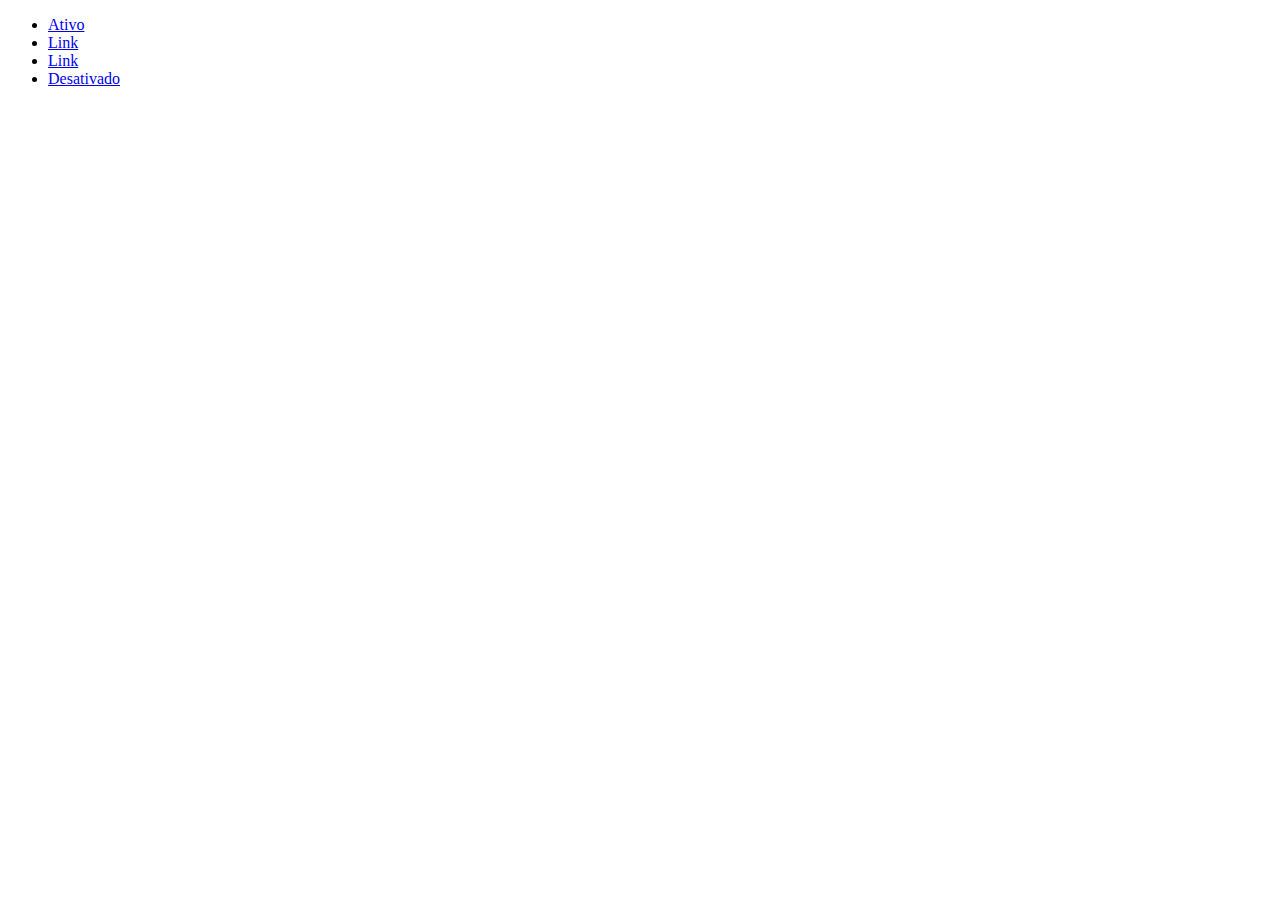
==== index.html @ 7e4d0bb9 "Upload" ====
<!DOCTYPE html>
<html lang="pt-br">
<head>
	<meta charset="UTF8">
	<title>The Vultures</title>
	<meta name="viewport" content="width=device-width, initial-scale=1">
	<link rel="stylesheet" href="https://stackpath.bootstrapcdn.com/bootstrap/4.1.3/css/bootstrap.min.css" integrity="sha384-MCw98/SFnGE8fJT3GXwEOngsV7Zt27NXFoaoApmYm81iuXoPkFOJwJ8ERdknLPMO" crossorigin="anonymous">
	<link rel="stylesheet" href="style.css">
</head>
<body>

		<ul class="nav nav-pills">
		  <li class="nav-item">
		    <a class="nav-link btn btn-dark" href="#">Ativo</a>
		  </li>
		  <li class="nav-item">
		    <a class="nav-link btn btn-dark" href="#">Link</a>
		  </li>
		  <li class="nav-item">
		    <a class="nav-link btn btn-dark" href="#">Link</a>
		  </li>
		  <li class="nav-item">
		    <a class="nav-link btn btn-dark" href="#">Desativado</a>
		  </li>
		</ul>
		


	
	<script src="https://code.jquery.com/jquery-3.3.1.slim.min.js" integrity="sha384-q8i/X+965DzO0rT7abK41JStQIAqVgRVzpbzo5smXKp4YfRvH+8abtTE1Pi6jizo" crossorigin="anonymous"></script>
	<script src="https://cdnjs.cloudflare.com/ajax/libs/popper.js/1.14.3/umd/popper.min.js" integrity="sha384-ZMP7rVo3mIykV+2+9J3UJ46jBk0WLaUAdn689aCwoqbBJiSnjAK/l8WvCWPIPm49" crossorigin="anonymous"></script>
	<script src="https://stackpath.bootstrapcdn.com/bootstrap/4.1.3/js/bootstrap.min.js" integrity="sha384-ChfqqxuZUCnJSK3+MXmPNIyE6ZbWh2IMqE241rYiqJxyMiZ6OW/JmZQ5stwEULTy" crossorigin="anonymous"></script>
</body>
</html>
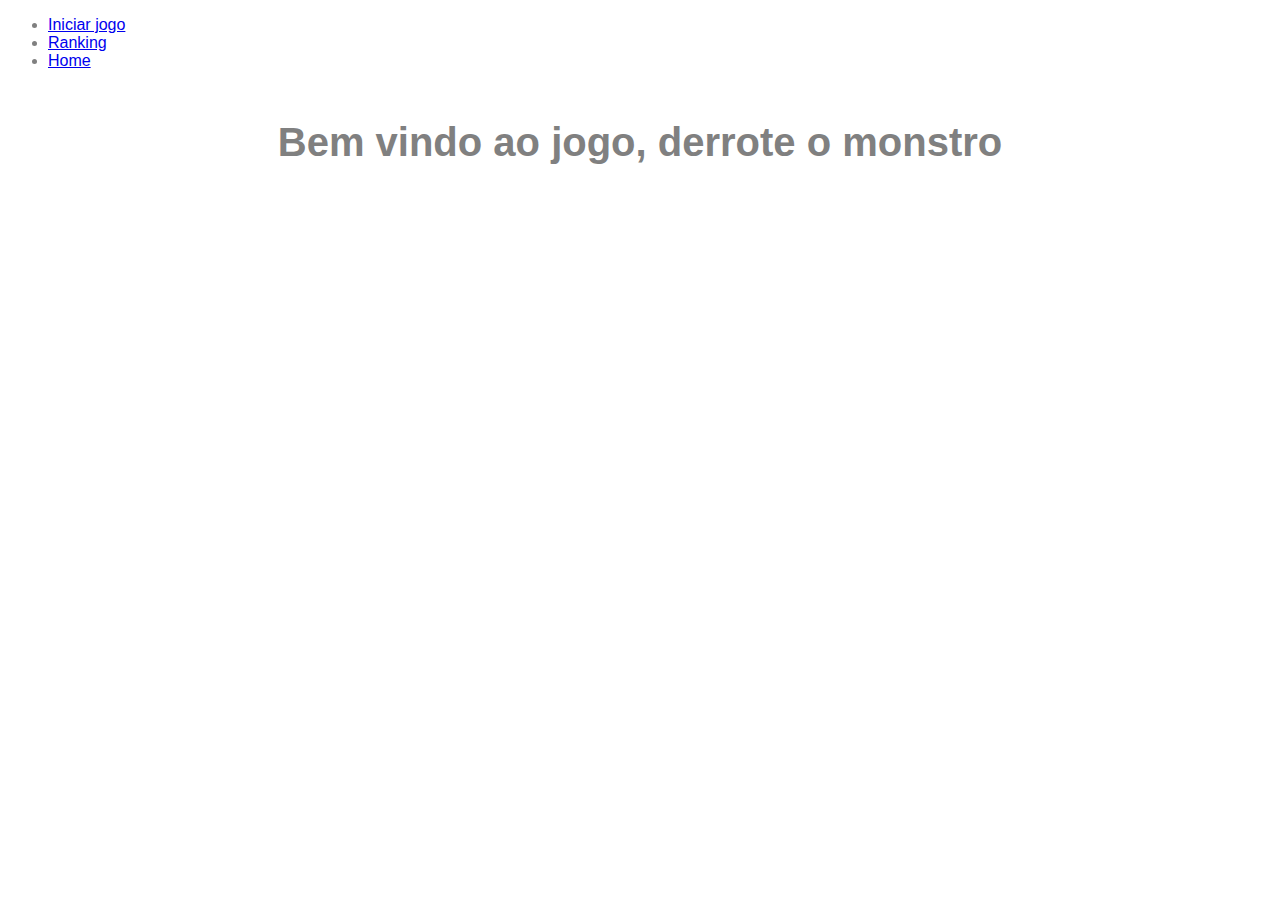
==== commit 0c9f6e4c: "Update 1.0" ====
--- a/index.html
+++ b/index.html
@@ -2,33 +2,27 @@
 <html lang="pt-br">
 <head>
 	<meta charset="UTF8">
-	<title>The Vultures</title>
+	<title>Jogo</title>
 	<meta name="viewport" content="width=device-width, initial-scale=1">
 	<link rel="stylesheet" href="https://stackpath.bootstrapcdn.com/bootstrap/4.1.3/css/bootstrap.min.css" integrity="sha384-MCw98/SFnGE8fJT3GXwEOngsV7Zt27NXFoaoApmYm81iuXoPkFOJwJ8ERdknLPMO" crossorigin="anonymous">
-	<link rel="stylesheet" href="style.css">
+	<link rel="stylesheet" href="CSS/style.css">
 </head>
 <body>
-
-		<ul class="nav nav-pills">
+	<header class="d-flex justify-content-center">
+		<ul class="nav nav-pills m-2">
 		  <li class="nav-item">
-		    <a class="nav-link btn btn-dark" href="#">Ativo</a>
+		    <a class="nav-link btn btn-dark m-2" href="jogo.html">Iniciar jogo</a>
 		  </li>
 		  <li class="nav-item">
-		    <a class="nav-link btn btn-dark" href="#">Link</a>
+		    <a class="nav-link btn btn-dark m-2" href="ranking.html">Ranking</a>
 		  </li>
 		  <li class="nav-item">
-		    <a class="nav-link btn btn-dark" href="#">Link</a>
-		  </li>
-		  <li class="nav-item">
-		    <a class="nav-link btn btn-dark" href="#">Desativado</a>
+		    <a class="nav-link btn btn-dark m-2" href="index.html">Home</a>
 		  </li>
 		</ul>
-		
-
-
-	
-	<script src="https://code.jquery.com/jquery-3.3.1.slim.min.js" integrity="sha384-q8i/X+965DzO0rT7abK41JStQIAqVgRVzpbzo5smXKp4YfRvH+8abtTE1Pi6jizo" crossorigin="anonymous"></script>
-	<script src="https://cdnjs.cloudflare.com/ajax/libs/popper.js/1.14.3/umd/popper.min.js" integrity="sha384-ZMP7rVo3mIykV+2+9J3UJ46jBk0WLaUAdn689aCwoqbBJiSnjAK/l8WvCWPIPm49" crossorigin="anonymous"></script>
-	<script src="https://stackpath.bootstrapcdn.com/bootstrap/4.1.3/js/bootstrap.min.js" integrity="sha384-ChfqqxuZUCnJSK3+MXmPNIyE6ZbWh2IMqE241rYiqJxyMiZ6OW/JmZQ5stwEULTy" crossorigin="anonymous"></script>
+	</header>
+	<main>
+		<h1>Bem vindo ao jogo, derrote o monstro</h1>
+	</main>	
 </body>
-</html>+</html>
--- a/CSS/style.css
+++ b/CSS/style.css
@@ -0,0 +1,79 @@
+body {
+	font-family: sans-serif;
+	color: gray;
+}
+
+.cabecalho, .comando {
+	text-align: center;
+	margin-top: 50px;
+	display: inline-flex;
+	justify-content: space-around;
+	width: 100%;
+}
+
+.visorVida {
+	margin: 15px;
+	width: 350px;
+	height: 50px;
+}
+
+h1, h2 {
+	font-size: 40px;
+}
+
+main {
+	text-align: center;
+	margin-top: 50px;
+}
+
+.botaoAtaque {
+	font-size: 25px;
+	width: 250px;
+	height: 50px;
+	color: white;
+	background: blue;
+}
+
+.botaoAtaqueEspecial {
+	font-size: 25px;
+	width: 250px;
+	height: 50px;
+	color: white;
+	background: red;
+}
+
+.botaoCurar {
+	font-size: 25px;
+	width: 250px;
+	height: 50px;
+	color: white;
+	background: green;
+}
+
+.botaoDesistir {
+	font-size: 25px;
+	width: 250px;
+	height: 50px;
+	color: white;
+	background: purple;
+}
+
+.log {
+	padding: 5px;
+	font-size: 20px;
+	background: gray;
+	color: black;
+}
+
+
+@media(max-width: 780px) {
+
+	.cabecalho, .comando {
+
+		flex-direction: column;	
+	}
+	
+	button {
+		margin: 15px;
+	}
+}
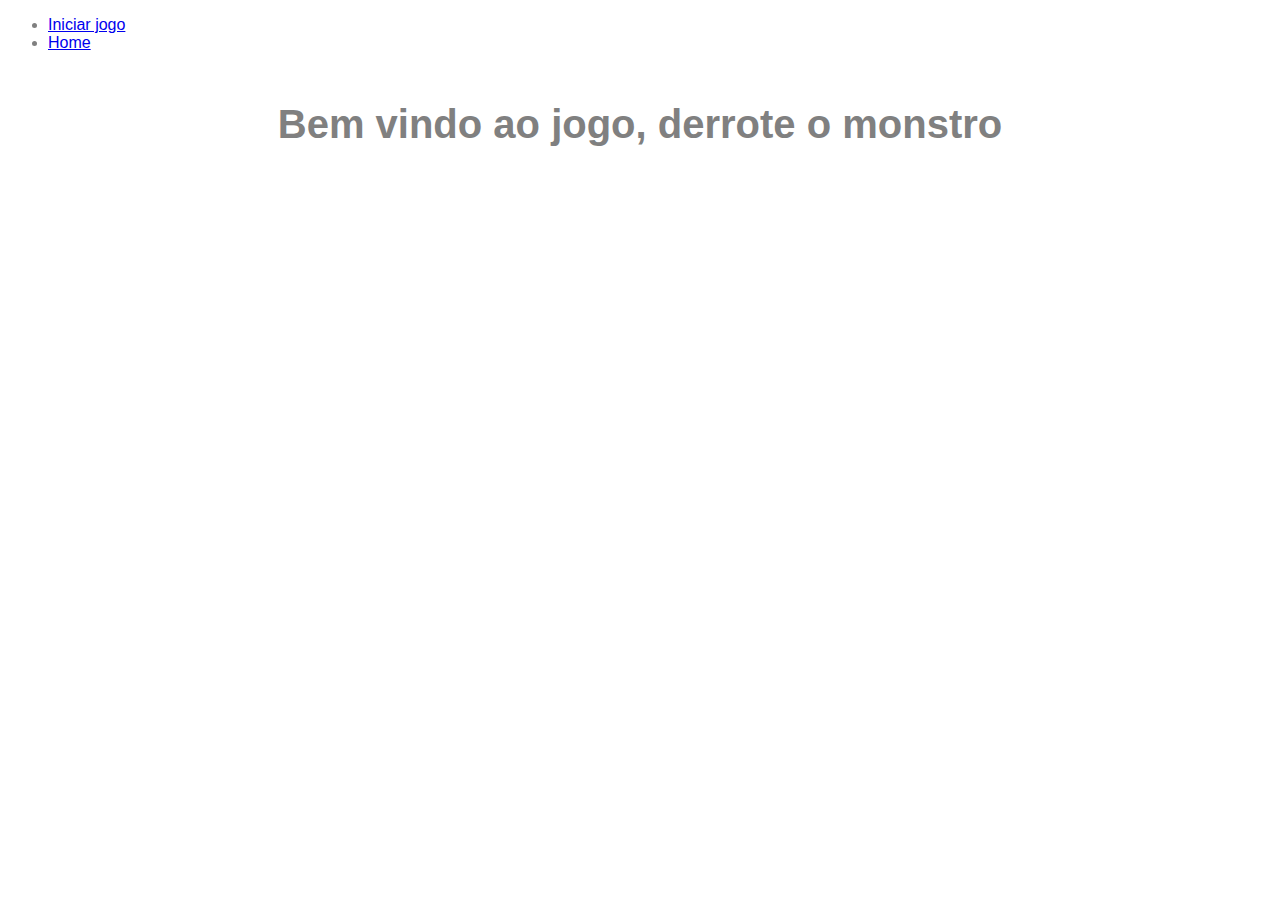
==== commit e646d9e2: "Update 1.0" ====
--- a/index.html
+++ b/index.html
@@ -11,10 +11,7 @@
 	<header class="d-flex justify-content-center">
 		<ul class="nav nav-pills m-2">
 		  <li class="nav-item">
-		    <a class="nav-link btn btn-dark m-2" href="jogo.html">Iniciar jogo</a>
-		  </li>
-		  <li class="nav-item">
-		    <a class="nav-link btn btn-dark m-2" href="ranking.html">Ranking</a>
+		    <a class="nav-link btn btn-dark m-2" href="HTML/jogo.html">Iniciar jogo</a>
 		  </li>
 		  <li class="nav-item">
 		    <a class="nav-link btn btn-dark m-2" href="index.html">Home</a>
--- a/CSS/style.css
+++ b/CSS/style.css
@@ -59,9 +59,10 @@
 }
 
 .log {
-	padding: 5px;
+	box-sizing: border-box;
+	margin: 20px;
+	line-height: 1.5;
 	font-size: 20px;
-	background: gray;
 	color: black;
 }
 
